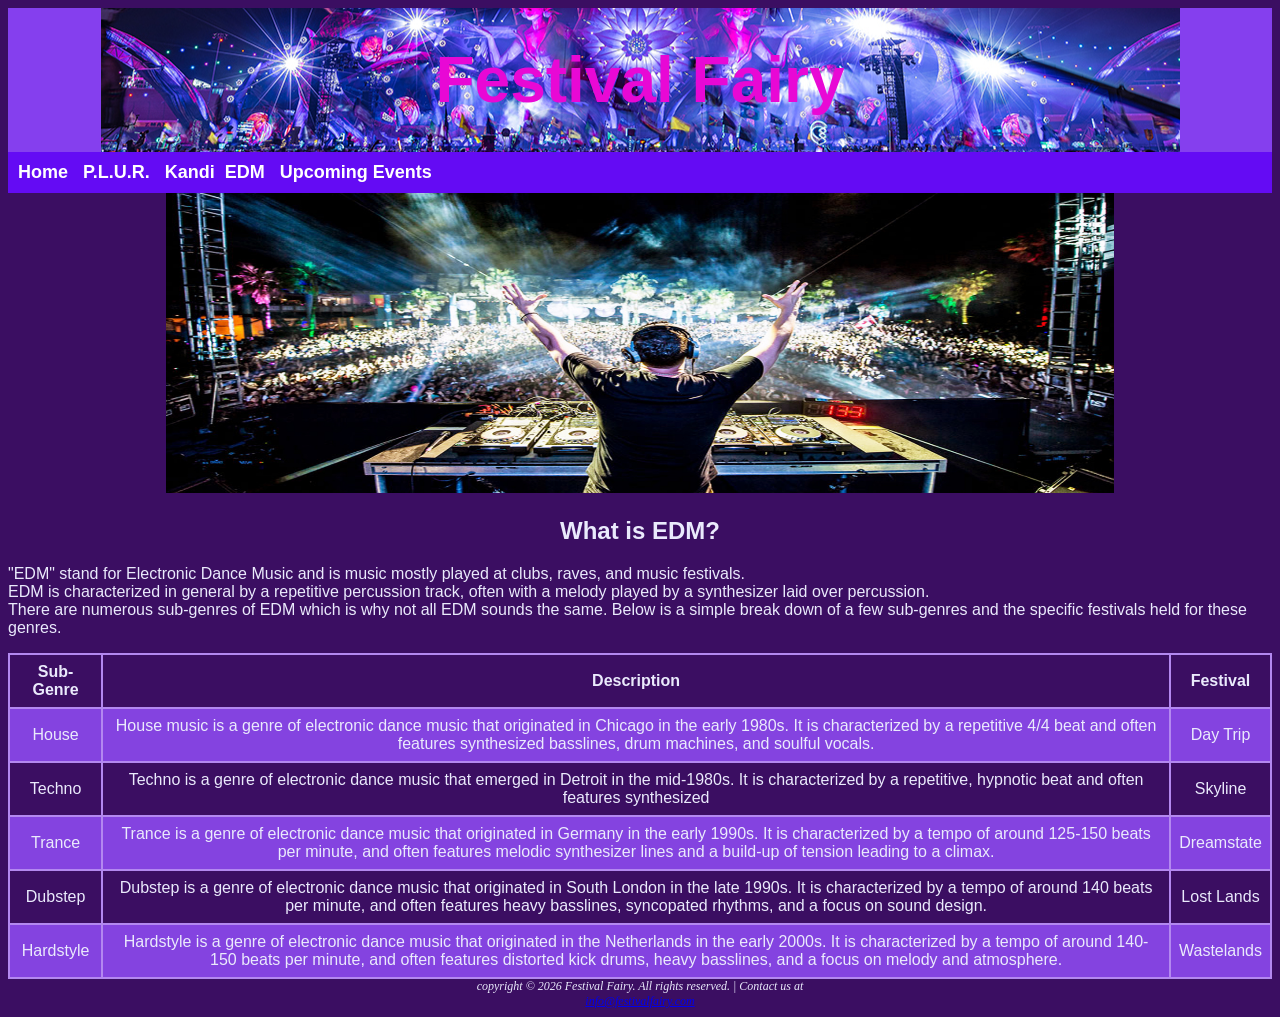
==== EDM.html @ f906c2b3 "." ====
<!DOCTYPE html>
<html lang="en">
<head>
    <title> EDM </title>
    <meta charset="utf-8">
    <link rel="stylesheet" href="Festival.css">
</head>
<body>
    <header>
        <h1>
            Festival Fairy
        </h1>
    </header>
    <nav>
            <a href="index.html">Home</a> &nbsp;
            <a href="PLUR.html">P.L.U.R.</a> &nbsp;
            <a href="Kandi.html">Kandi</a>&nbsp;
            <a href="EDM.html">EDM</a> &nbsp;
            <a href="Upcoming Events.html">Upcoming Events</a> &nbsp;
    </nav>
    <div class="center-image">
         <img src="DJ.jpg" width="75%" height="300" alt="Festival Fairy">
    </div>
    <main>
        <h2 class="center-heading">
            <strong>What is EDM?</strong>
        </h2>
        <p>
            "EDM" stand for Electronic Dance Music and is music mostly played at clubs, raves, and music festivals.<br>
            EDM is characterized in general by a repetitive percussion track, often with a melody played by a synthesizer laid over percussion.<br>
            There are numerous sub-genres of EDM which is why not all EDM sounds the same. Below is a simple break down of a few sub-genres and the specific festivals held for these genres.
        </p>
        <table>
            <tr>
                <th>Sub-Genre</th>
                <th>Description</th>
                <th>Festival</th>
            </tr>
            <tr>
                <td>House</td>
                <td>House music is a genre of electronic dance music that originated in Chicago in the early 1980s. It is characterized by a repetitive 4/4 beat and often features synthesized basslines, drum machines, and soulful vocals.</td>
                <td>Day Trip</td>
            </tr>
            <tr>
                <td>Techno</td>
                <td>Techno is a genre of electronic dance music that emerged in Detroit in the mid-1980s. It is characterized by a repetitive, hypnotic beat and often features synthesized
                <td>Skyline</td>
            </tr>
            <tr>
                <td>Trance</td>
                <td>Trance is a genre of electronic dance music that originated in Germany in the early 1990s. It is characterized by a tempo of around 125-150 beats per minute, and often features melodic synthesizer lines and a build-up of tension leading to a climax.</td>
                <td>Dreamstate</td>
            </tr>
            <tr>
                <td>Dubstep</td>
                <td>Dubstep is a genre of electronic dance music that originated in South London in the late 1990s. It is characterized by a tempo of around 140 beats per minute, and often features heavy basslines, syncopated rhythms, and a focus on sound design.</td>
                <td>Lost Lands</td>
            </tr>
            <tr>
                <td>Hardstyle</td>
                <td>Hardstyle is a genre of electronic dance music that originated in the Netherlands in the early 2000s. It is characterized by a tempo of around 140-150 beats per minute, and often features distorted kick drums, heavy basslines, and a focus on melody and atmosphere.</td>
                <td>Wastelands</td>
            </tr>   
         </table>
    </main>
    <footer>
                copyright &copy; 2026 Festival Fairy. All rights reserved. | Contact us at<br>
                <a href="mailto:info@festivalfairy.com">info@festivalfairy.com</a>
    </footer>
</body>
</html>
---- Festival.css ----
body{
background-color: #3b0e62;
color: #eaeafc;
font-family: Arial, sans-serif;
}
header{
    background-color: #853fee;
    color: #e808d5;
    background-image: url(h.jpg);
    background-position: center 80%;
    background-repeat: no-repeat;
    line-height: 900%;
    text-indent: 0;
    text-align: center;
    font-family:'Franklin Gothic Medium', 'Arial Narrow', Arial, sans-serif;
}
nav{
    background-color: #640bf4;
    font-weight: bold;
    font-size: large;
    padding: 10px;
}
h1{
    margin: 0;
    font-size: 4rem;
    font-family: 'Franklin Gothic Medium', 'Arial Narrow', Arial, sans-serif;
}
h2{
    color: #eaeafc;
    font-family: 'Franklin Gothic Medium', 'Arial Narrow', Arial, sans-serif;
}
dt{
    color: #eaeafc;
}
nav a {
    color: #ffffff;
    text-decoration: none;
}
nav a:hover,
nav a:focus {
    color: #200127;
}
.center-image {
    text-align: center;
}
.center-heading {
    text-align: center;
}
.side-by-side {
    display: flex;
    gap: 1rem;
    justify-content: center;
    align-items: center;
    flex-wrap: wrap;
}
.side-by-side .side-img {
    width: 45%;
    max-width: 300px;
    height: auto;
}
footer{
    font-size: 75%;
    font-style: italic;
    text-align: center;
    font-family: 'Times New Roman', Times, serif;
}
#contact{
    font-size: 90%;
}
table{
    border: 2px solid #eaeafc;
    border-collapse: collapse;
}
td, th{
    border: 2px solid #b388f0;
    padding: .5em;
}
td{ 
    text-align: center;
}
.text{
    text-align: center;
}
tr:nth-of-type(even)
{ background-color: #8443e0;
}
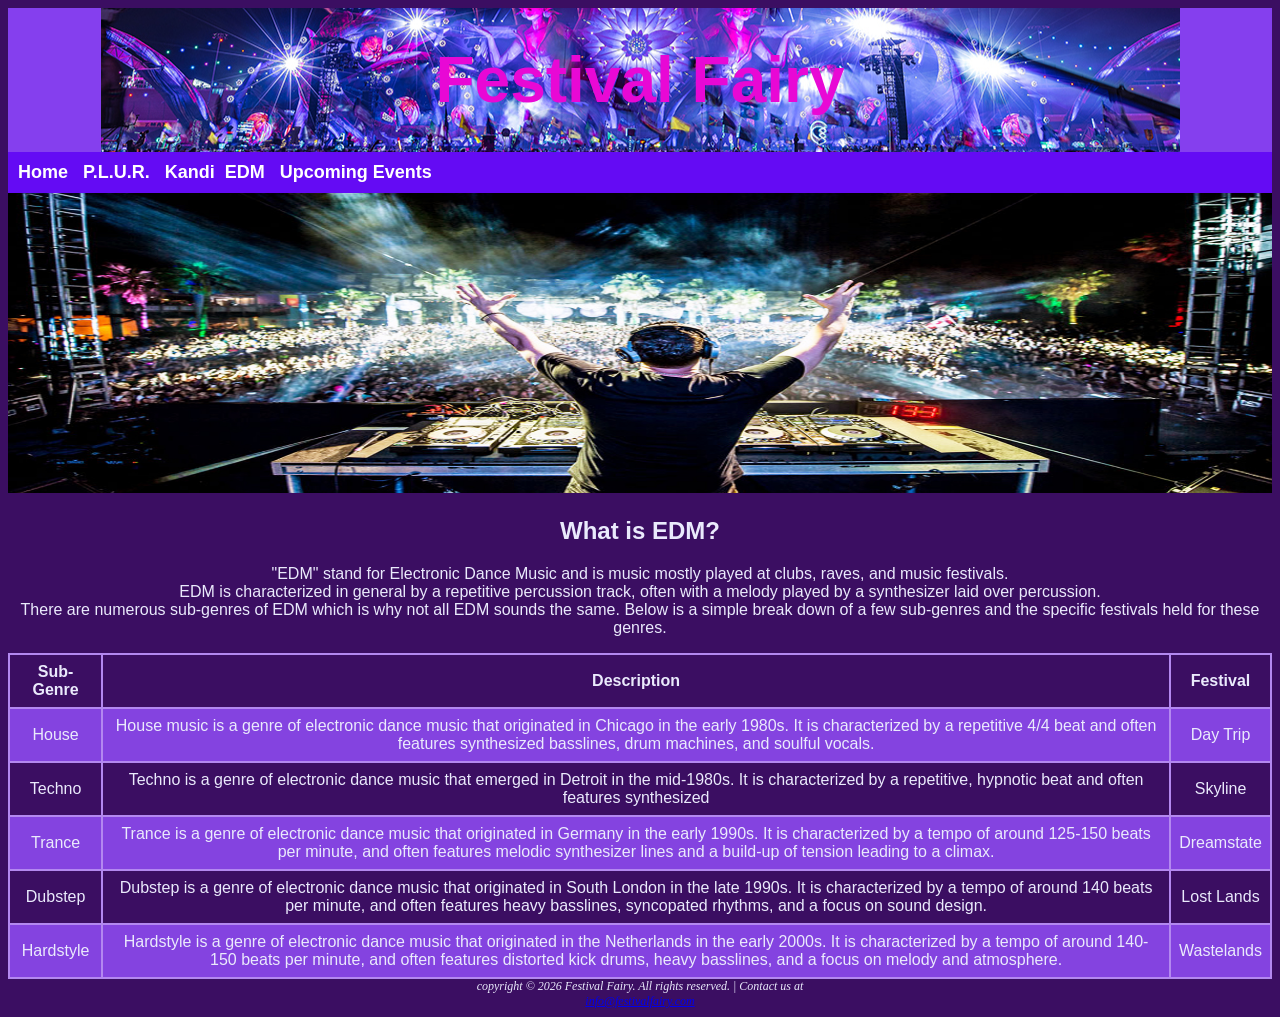
==== commit 28246f95: "Final" ====
--- a/EDM.html
+++ b/EDM.html
@@ -3,6 +3,7 @@
 <head>
     <title> EDM </title>
     <meta charset="utf-8">
+    <meta name="viewport" content="width=device-width, initial-scale=1.0">
     <link rel="stylesheet" href="Festival.css">
 </head>
 <body>
@@ -16,10 +17,10 @@
             <a href="PLUR.html">P.L.U.R.</a> &nbsp;
             <a href="Kandi.html">Kandi</a>&nbsp;
             <a href="EDM.html">EDM</a> &nbsp;
-            <a href="Upcoming Events.html">Upcoming Events</a> &nbsp;
+            <a href="Upcoming events.html">Upcoming Events</a> &nbsp;
     </nav>
     <div class="center-image">
-         <img src="DJ.jpg" width="75%" height="300" alt="Festival Fairy">
+         <img src="DJ.jpg" width="100%" height="300" alt="Festival Fairy">
     </div>
     <main>
         <h2 class="center-heading">
--- a/Festival.css
+++ b/Festival.css
@@ -40,7 +40,10 @@
 nav a:focus {
     color: #200127;
 }
-.center-image {
+..center-image {
+    text-align: center;
+}
+main {
     text-align: center;
 }
 .center-heading {
@@ -54,8 +57,9 @@
     flex-wrap: wrap;
 }
 .side-by-side .side-img {
-    width: 45%;
-    max-width: 300px;
+    flex: 1 1 45%;
+    max-width: 45%;
+    min-width: 180px;
     height: auto;
 }
 footer{
@@ -83,4 +87,100 @@
 }
 tr:nth-of-type(even)
 { background-color: #8443e0;
+}
+.form-box {
+    background-color: #5c04e9;
+    border: 2px solid #9855f7;
+    border-radius: 8px;
+    padding: 0.5rem;
+    max-width: 220px;
+    margin: 1rem auto;
+    box-shadow: 0 4px 6px rgba(0, 0, 0, 0.3);
+}
+.form-box h4 {
+    margin: 0 0 0.5rem;
+    color: #e808d5;
+    text-align: center;
+    font-size: 1rem;
+}
+.form-box label {
+    display: block;
+    margin-top: 0.5rem;
+    color: #eaeafc;
+    font-size: 0.9rem;
+}
+.form-box input[type="text"],
+.form-box input[type="email"],
+.form-box textarea {
+    background-color: #ddbbf9;
+    color: #eaeafc;
+    border: 1px solid #b388f0;
+    border-radius: 4px;
+    padding: 0.35rem;
+    width: 100%;
+    box-sizing: border-box;
+    font-family: Arial, sans-serif;
+    font-size: 0.9rem;
+}
+.form-box textarea {
+    height: 70px;
+}
+.form-box input[type="submit"] {
+    background-color: #e808d5;
+    color: #ffffff;
+    padding: 0.5rem 0.8rem;
+    border: none;
+    border-radius: 4px;
+    cursor: pointer;
+    font-weight: bold;
+    margin-top: 0.6rem;
+    width: 100%;
+}
+.form-box input[type="submit"]:hover {
+    background-color: #853fee;
+}
+.content-box {
+    background-color: #640bf4;
+    border: 2px solid #b388f0;
+    border-radius: 8px;
+    padding: 1.5rem;
+    margin: 2rem auto;
+    max-width: 700px;
+    box-shadow: 0 4px 6px rgba(0, 0, 0, 0.3);
+}
+.center-video {
+    display: block;
+    margin: 0 auto 1rem;
+}
+.content-box h3,
+.content-box h4 {
+    color: #e808d5;
+    margin-top: 0;
+}
+.content-box p {
+    color: #eaeafc;
+    line-height: 1.6;
+}
+.text-box {
+    background-color: #640bf4;
+    border: 2px solid #b388f0;
+    border-radius: 8px;
+    padding: 1.5rem;
+    flex: 1 1 45%;
+    min-width: 250px;
+    max-width: 400px;
+    box-shadow: 0 4px 6px rgba(0, 0, 0, 0.3);
+}
+.text-box h3 {
+    margin-top: 0;
+    color: #e808d5;
+}
+.text-box-container {
+    display: flex;
+    gap: 2rem;
+    justify-content: center;
+    align-items: flex-start;
+    flex-wrap: nowrap;
+    margin: 2rem 0;
+    padding: 0 1rem;
 }
